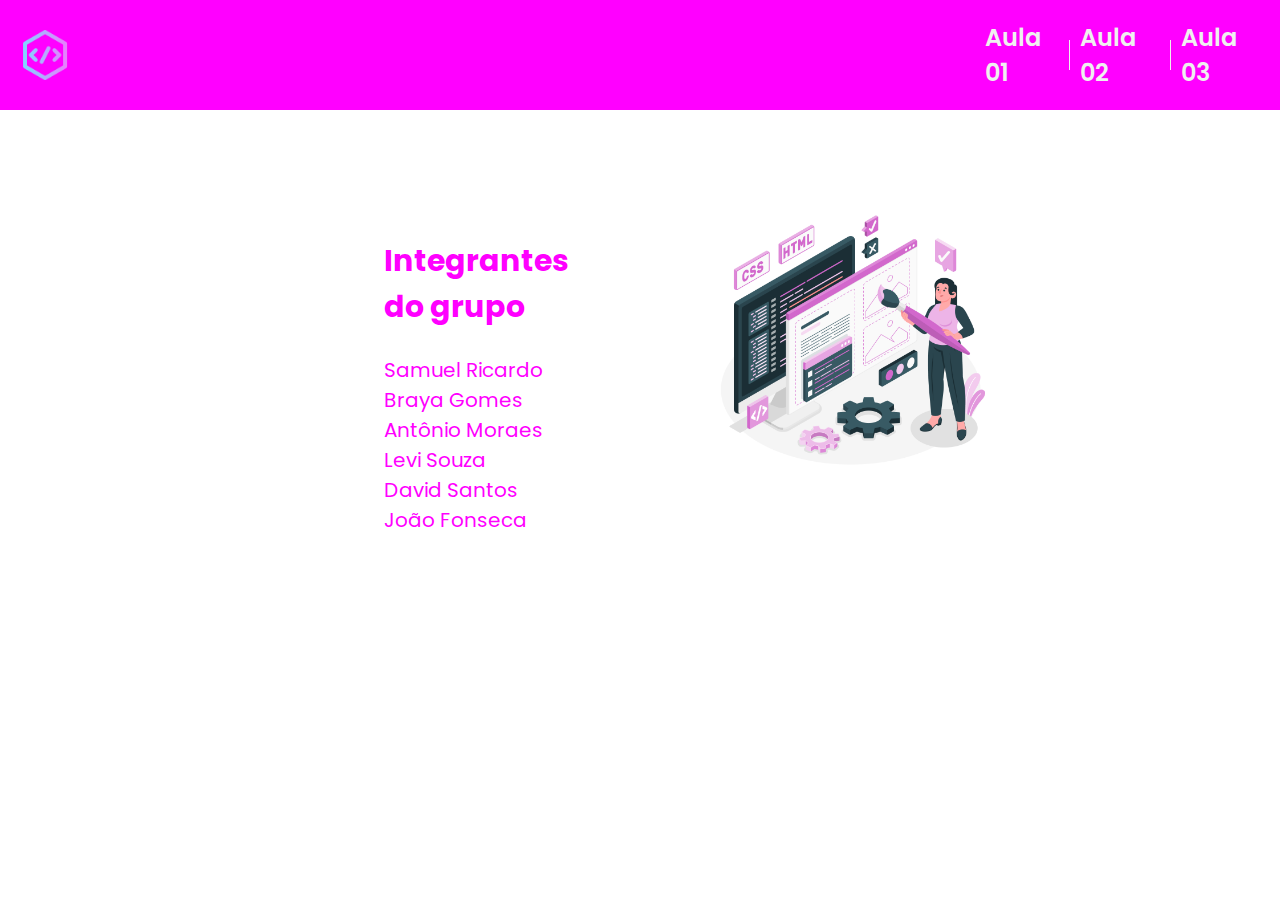
==== index.html @ 79e388bc "second commit" ====
<!DOCTYPE html>
<html lang="pt-br">

<head>
    <meta charset="UTF-8">
    <meta http-equiv="X-UA-Compatible" content="IE=edge">
    <meta name="viewport" content="width=device-width, initial-scale=1.0">
    <title>Mini-curso</title>
    <link rel="stylesheet" href="./styles/index.css">
</head>

<body>


    <header class="links">
        <div style="max-width: 100vw; display: flex; text-align: center; justify-content: center; align-items: center; margin-right: 73%;">
            <img src="./images/code.png" style="width: 50px; height: 50px;">
        </div>


        <a href="./Notas.html" class="links_aulas">Aula 01</a>
        <hr class="links_separar">
        <a href="" class="links_aulas">Aula 02</a>
        <hr class="links_separar">
        <a href="" class="links_aulas">Aula 03</a>

    </header>
    <div>
        <main class="apresentacao">
            <div class="grupo_integrantes">

                <h1 class="grupo_integrantes_titulo">Integrantes do grupo</h1><br>
                <ul>
                    <li class="grupo_integrantes_list">
                        <p class="grupo_integrantes_texto">
                            Samuel Ricardo
                        </p>

                    </li>
                </ul>
                <ul>
                    <li class="grupo_integrantes_list">
                        <p class="grupo_integrantes_texto">
                            Braya Gomes
                        </p>
                    </li>
                </ul>
                <ul>
                    <li class="grupo_integrantes_list">
                        <p class="grupo_integrantes_texto">
                            Antônio Moraes
                        </p>
                    </li>
                </ul>
                <ul>
                    <li class="grupo_integrantes_list">
                        <p class="grupo_integrantes_texto">
                            Levi Souza
                        </p>
                    </li>
                </ul>
                <ul>
                    <li class="grupo_integrantes_list">
                        <p class="grupo_integrantes_texto">
                            David Santos
                        </p>
                    </li>
                </ul>
                <ul>
                    <li class="grupo_integrantes_list">
                        <p class="grupo_integrantes_texto">
                            João Fonseca
                        </p>
                    </li>
                </ul>
            </div>
            <div>
                <img class="apresentacao_imagem" src="images/programacao.jpg" alt="">
            </div>
        </main>
    </div>
</body>

</html>
---- styles/index.css ----
@import url('https://fonts.googleapis.com/css2?family=Poppins:ital,wght@0,100;0,200;0,300;0,400;0,500;0,600;0,700;0,800;0,900;1,100;1,200;1,300;1,400;1,500;1,600;1,700;1,800;1,900&display=swap');

* {
    margin: 0;
    padding: 0;
}

body {
    font-family: "Poppins", sans-serif;
    box-sizing: border-box;
}

.grupo_integrantes {
    max-width: 100%;
    color:#ff00ff;
    display: flex;
    text-align: left;
    align-items: flex-start;
    justify-content:center;
    flex-direction: column;
    margin: 10% 0% 0% 30% ;
    
}

.grupo_integrantes_list {
    list-style-type: none;
}

.grupo_integrantes_texto{
    font-size: 20px;
}

.grupo_integrantes_titulo {
font-size: 30px;
}

.links {
    display: flex;
    align-items: center;
    justify-content: flex-end;
    gap: 10px;
    padding: 20px;
    text-decoration: none;
    background-color: #ff00ff;
    box-shadow: 10px;
}

.links_aulas{
    font-family: "Poppins",sans-serif;
    font-size: 1.5rem;
    font-weight: 600;
    text-decoration: none;
    color: #F0F0F0;


}

.links_separar {
    width: 1px;
    height: 30px;
    background-color: #F0F0F0;
    border: none;
}

.apresentacao {
    display: flex;
    justify-content: space-between;
}

.apresentacao_imagem{
    width: 40%;
    margin: 12% 0% 0% 20% ;
   }
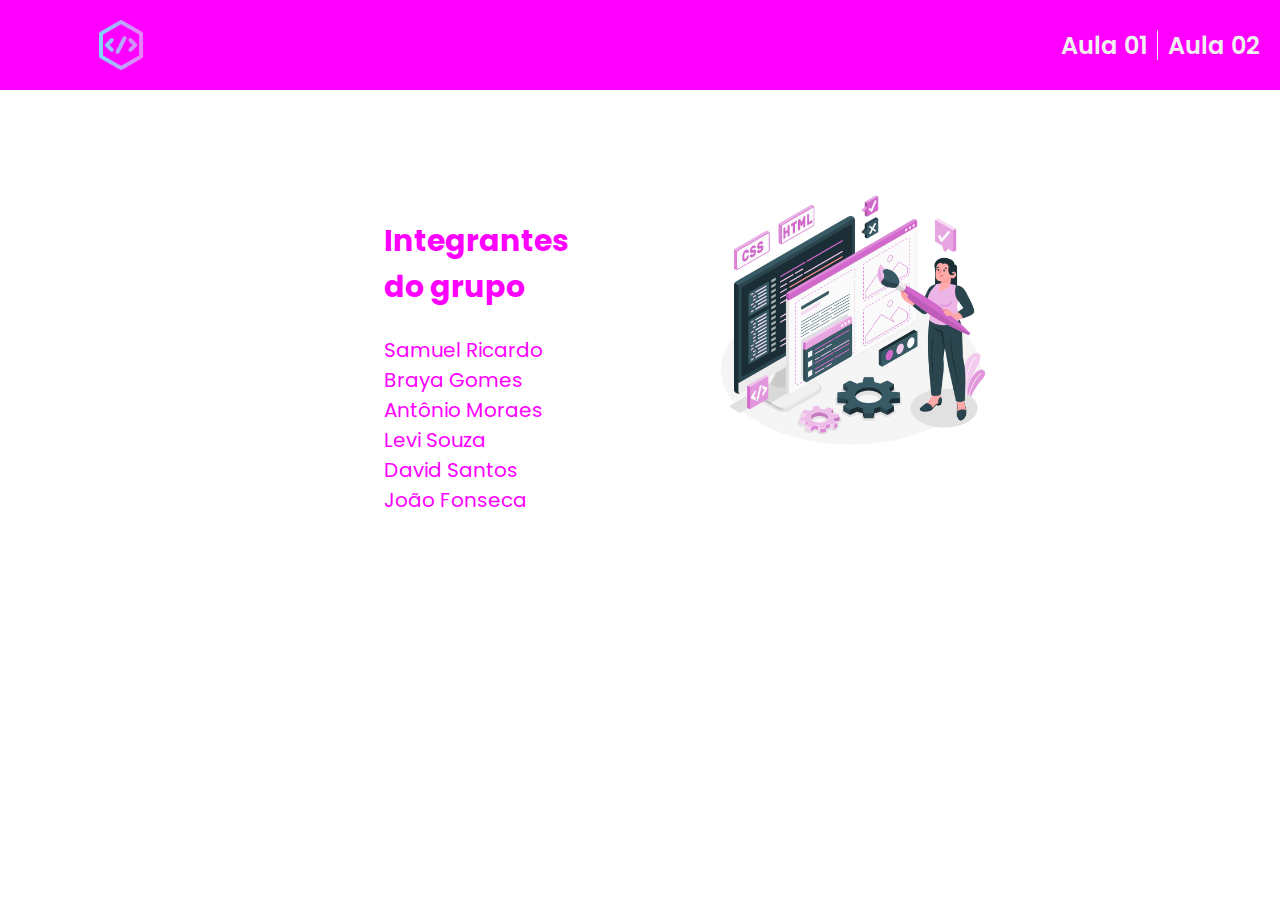
==== commit 5417c929: "three commit" ====
--- a/index.html
+++ b/index.html
@@ -17,12 +17,9 @@
             <img src="./images/code.png" style="width: 50px; height: 50px;">
         </div>
 
-
         <a href="./Notas.html" class="links_aulas">Aula 01</a>
         <hr class="links_separar">
         <a href="" class="links_aulas">Aula 02</a>
-        <hr class="links_separar">
-        <a href="" class="links_aulas">Aula 03</a>
 
     </header>
     <div>
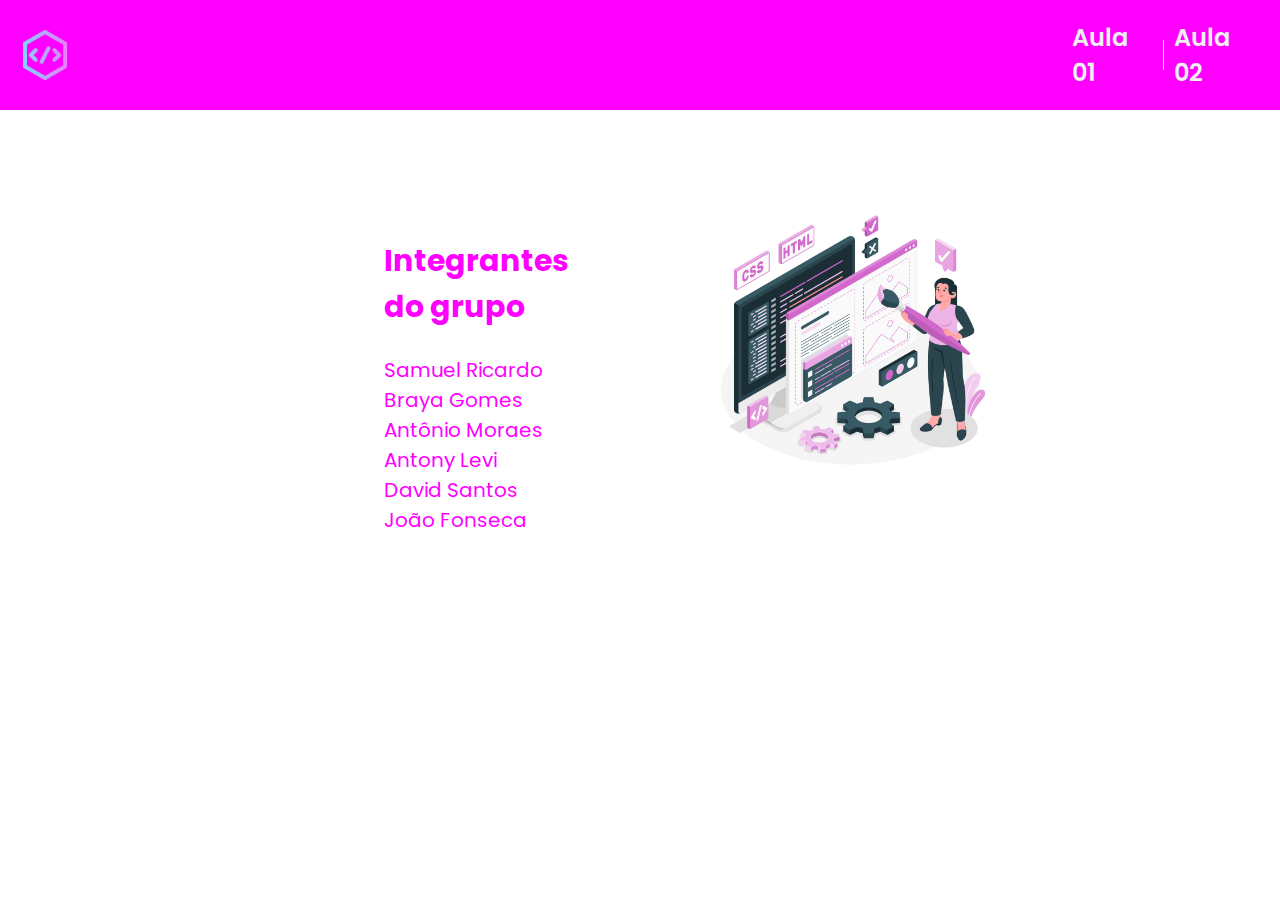
==== commit d45e3819: "four commit" ====
--- a/index.html
+++ b/index.html
@@ -13,7 +13,7 @@
 
 
     <header class="links">
-        <div style="max-width: 100vw; display: flex; text-align: center; justify-content: center; align-items: center; margin-right: 73%;">
+        <div style="max-width: 100vw; display: flex; text-align: center; justify-content: center; align-items: center; margin-right: 80%;">
             <img src="./images/code.png" style="width: 50px; height: 50px;">
         </div>
 
@@ -52,7 +52,7 @@
                 <ul>
                     <li class="grupo_integrantes_list">
                         <p class="grupo_integrantes_texto">
-                            Levi Souza
+                            Antony Levi
                         </p>
                     </li>
                 </ul>
